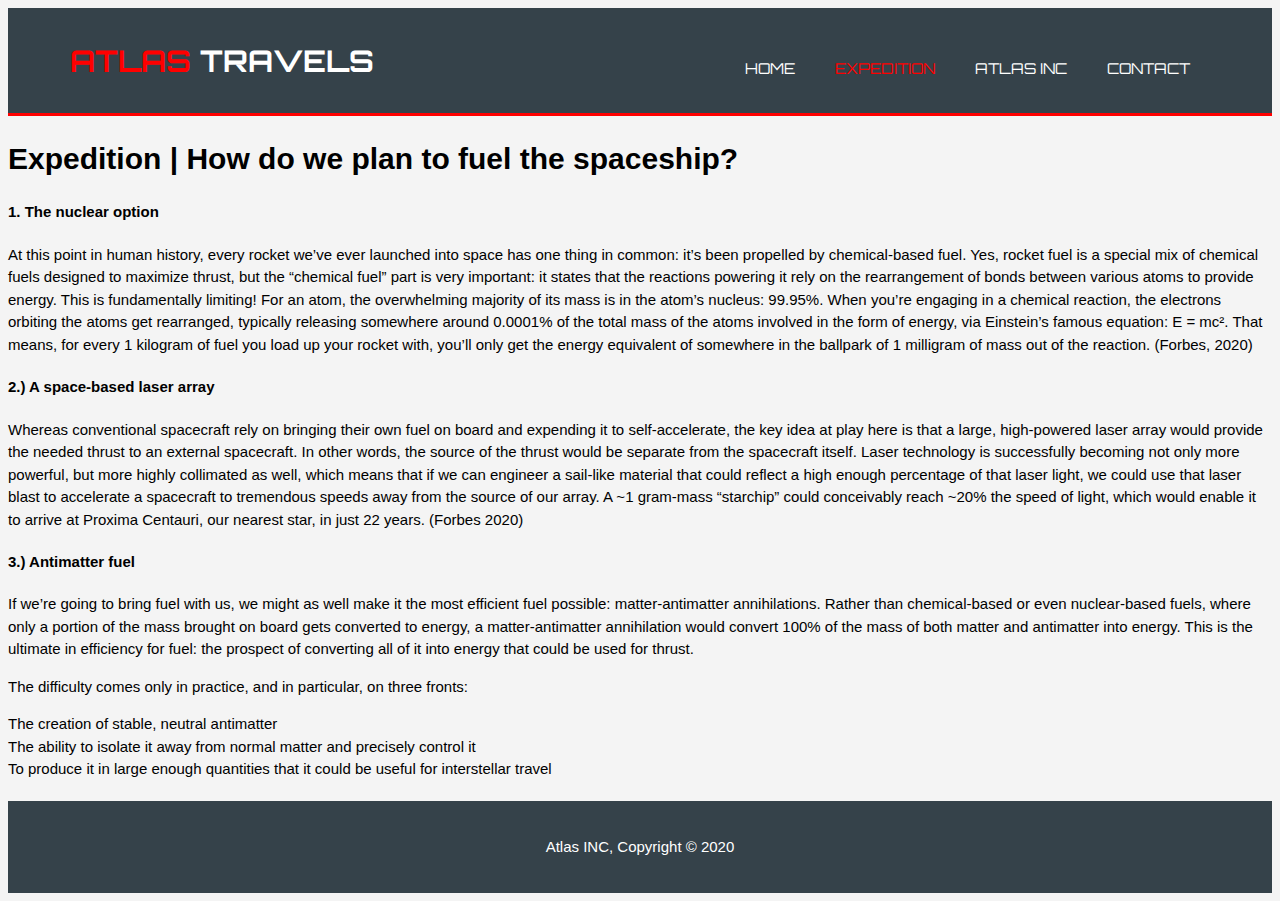
==== expedition.html @ df6349d5 "Add files via upload" ====
<!DOCTYPE html>
<html lang="en" dir="ltr">
  <head>
    <meta charset="utf-8">
    <title>Atlas INC | Welcome</title>
    <link rel="stylesheet" href="style.css">
  <meta name="viewport" content="width=device-width, initial-scale=1">
    <link href="https://fonts.googleapis.com/css2?family=Orbitron&display=swap" rel="stylesheet">
  </head>
  <body>
    <header>
      <div class="container">
        <div id="branding">
            <h1><span class="light"<a href="index.html"> ATLAS</span> TRAVELS</a></h1>
          </div>
        <nav>
        <ul>
          <li><a href="index.html">Home</a></li>
          <li class="current"><a href="expedition.html">Expedition</a></li>
          <li><a href="atlas.html">Atlas INC</a></li>
          <li><a href="contact.html">Contact</a></li>

        </ul>
      </nav>
    </div>
  </header>
  <section id="showcase">
    <div class="expedition">
      <article id=main-ex>
        <h1 class="page-title">Expedition | How do we plan to fuel the spaceship?</h1>
        <h4><bold> 1. The nuclear option</bold></h4> <p>At this point in human history, every rocket we’ve ever launched into space has one thing in common: it’s been propelled by chemical-based fuel.
        Yes, rocket fuel is a special mix of chemical fuels designed to maximize thrust, but the “chemical fuel” part is very important:
        it states that the reactions powering it rely on the rearrangement of bonds between various atoms to provide energy. This is fundamentally limiting! For an atom, the overwhelming majority of its mass is in the atom’s nucleus: 99.95%. When you’re engaging in a chemical reaction, the electrons orbiting the atoms get rearranged, typically releasing somewhere around 0.0001% of the total mass of the atoms involved in the form of energy, via Einstein’s famous equation: E = mc². That means, for every 1 kilogram of fuel you load up your rocket with, you’ll only get the energy equivalent of somewhere in the ballpark of 1 milligram of mass out of the reaction. (Forbes, 2020)</p>
        <h4><bold> 2.) A space-based laser array </bold></h4> <p>Whereas conventional spacecraft rely on bringing their own fuel on board and expending it to self-accelerate, the key idea at play here is that a large, high-powered laser array would provide the needed thrust to an external spacecraft.
          In other words, the source of the thrust would be separate from the spacecraft itself. Laser technology is successfully becoming not only more powerful, but more highly collimated as well, which means that if we can engineer a sail-like material that could reflect a high enough percentage of that laser light, we could use that laser blast to accelerate a spacecraft to tremendous speeds away from the source of our array. A ~1 gram-mass “starchip” could conceivably reach ~20% the speed of light, which would enable it to arrive at Proxima Centauri, our nearest star, in just 22 years. (Forbes 2020)  </p>
        <h4><bold>3.) Antimatter fuel </bold></h4> <p>If we’re going to bring fuel with us, we might as well make it the most efficient fuel possible: matter-antimatter annihilations. Rather than chemical-based or even nuclear-based fuels, where only a portion of the mass brought on board gets converted to energy, a matter-antimatter annihilation would convert 100% of the mass of both matter and antimatter into energy. This is the ultimate in efficiency for fuel: the prospect of converting all of it into energy that could be used for thrust.

        <p>The <bold>difficulty</bold> comes only in practice, and in particular, on three fronts:</p>
        <li> The creation of stable, neutral antimatter</li>
        <li> The ability to isolate it away from normal matter and precisely control it</li>
        <li> To produce it in large enough quantities that it could be useful for interstellar travel</li>


      </article>
    </div>
</section>












   <footer>
     <p>Atlas INC, Copyright &copy; 2020 </p>
   </footer>
  </body>
</html>
---- style.css ----
body{
  font: 15px/1.5 Arial, Helvetica, sans-serif;
  padding: 0px;
  margin left: 0px;
  background-color: #f4f4f4;

}

.container{
  width: 95%;
  margin: auto;
  overflow: hidden;

}

header{
  background: #35424a;
  font-family: Orbitron;
  color: #ffffff;
  padding top: 20px;
  min-height: 70px;
  border-bottom: #FF0000 3px solid;
  }

  header a {
    color: #ffffff;
    text-decoration: none;
    text-transform: uppercase;
    font size: 18px;
  }

header ul{
  margin: 0;
  padding: 20px;
}


header li{
  display: inline;
  float: left;
  padding: 20px 20px 20px 20px;

}

header #branding{
  float: left;
}

header #branding h1{
  margin: 0;
  padding: 20px;
}

header nav{
  float: right;
  }

  header .light, header .current a{
    color: #FF0000;
    font-weight:
    }

header a:hover{
  color: #cccccc;
  font-weight: bold;
}

* {
  box-sizing: border-box;
}

#show{
  min-height: 400px;
  background: url('IMG/Slideshow1.jpg') no-repeat 0;
  text-align: center;
  color: #ffffff;
  background-size: cover;
}

#show h2{
  margin-top: 95px;
  font-size: 50px;
  margin-bottom: 7px;
  }

  #show p{
    font-style: italic;
    font-size: 25px;
  }

  #information{
    padding: 2px;
    color: #35424a;
    background: #FF0000;
    text-align: center;
  }
  #information a{
    color: #35424a
  }
  #information a:hover{
    color: #ffffff;
    font-weight: bold;
  }

  #about-atlas li{
    font-style: italic;

    }

    #line{
      padding: 2px;
      color: #35424a;
      background: #FF0000;
    }

    .row1{
      display: flex;
    }

    .column1{
      flex: 50%;
      padding: 5px;
      max-width: 100%;
      max-height: 100%;
      width: auto;
    }
    .column2{
      flex: 50%;
      padding: 5px;
      max-width: 100%;
      max-height: 100%;
      width: auto;
    }








/* Style inputs */
input[type=text], select, textarea {
  width: 100%;
  padding: 12px;
  border: 1px solid #35424a;
  margin-top: 6px;
  margin-bottom: 16px;
  resize: vertical;
}

input[type=submit] {
  background-color: #FF0000;
  color: white;
  padding: 12px 20px;
  border: none;
  cursor: pointer;
}

input[type=submit]:hover {
  background-color: #35424a;
}

/* Style container/contact  */
.container {
  border-radius: 5px;
  background-color: #;
  padding: 10px;
}

/*  two columns, float  to eachother */
.column {

  float: left;
  width: 50%;
  margin-top: 6px;
  padding: 20px;
}

.image{
  float: right;
  margin-right: 25px;
  margin-top: 100px;
}

/* Clear floats after the columns */
.row:after {
  content: "";
  display: table;
  clear: both;
}

/* Responsive layout */
@media screen and (max-width: 600px) {
  .column, input[type=submit] {
    width: 100%;
    margin-top: 0;
  }
}


footer{
  padding: 20px;
  margin-top: 20px;
  color: #ffffff;
  background-color: #35424a;
  text-align: center;

}
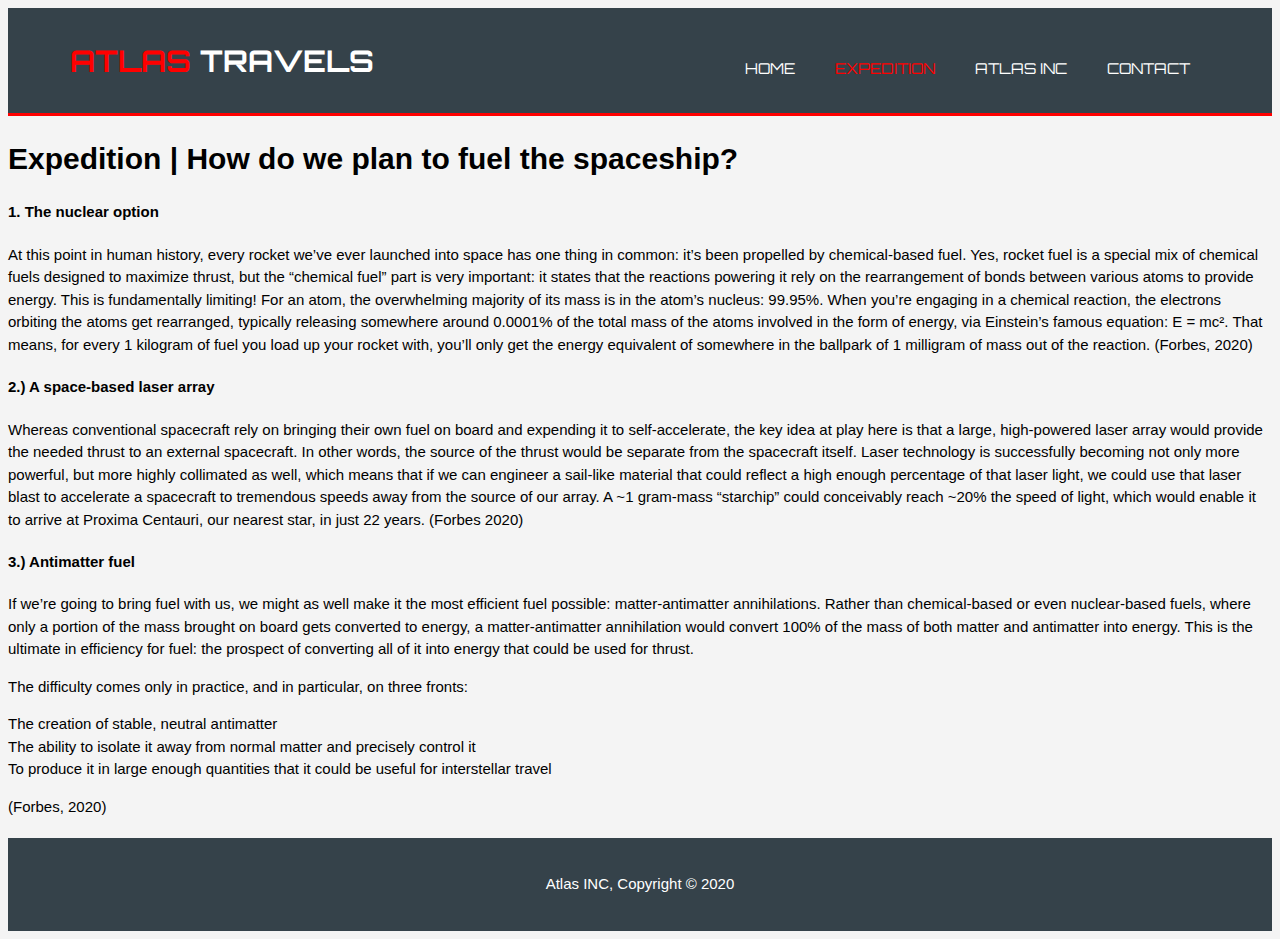
==== commit 1704756e: "Update expedition.html" ====
--- a/expedition.html
+++ b/expedition.html
@@ -39,6 +39,8 @@
         <li> The creation of stable, neutral antimatter</li>
         <li> The ability to isolate it away from normal matter and precisely control it</li>
         <li> To produce it in large enough quantities that it could be useful for interstellar travel</li>
+        
+        <p> (Forbes, 2020)
 
 
       </article>
